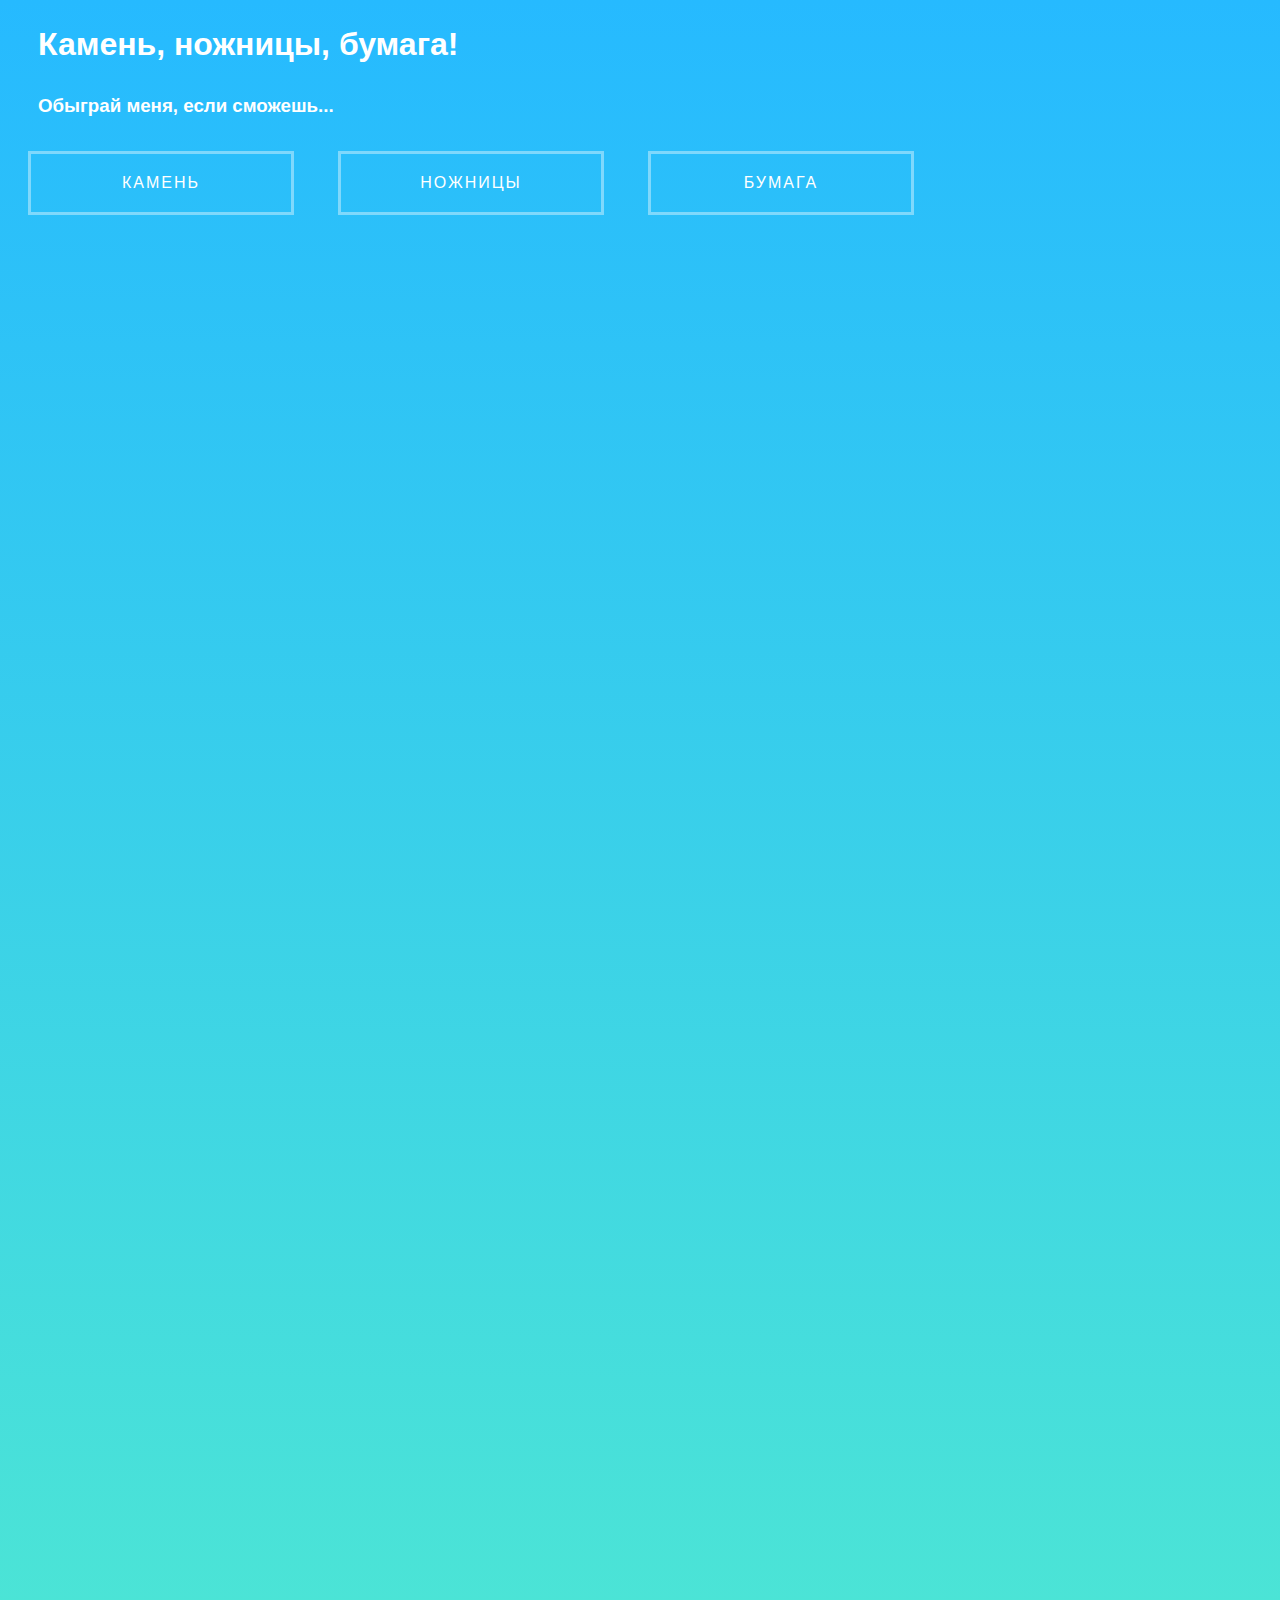
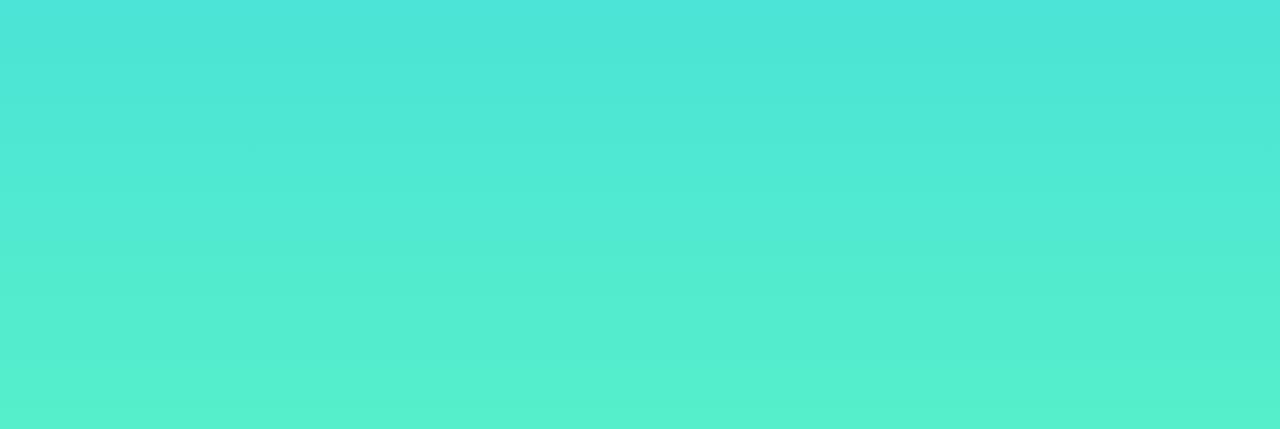
==== Joke/index.html @ 49017d62 "Первоапрельский сайт" ====
<!DOCTYPE html>
<html lang="ru">

<head>
  <meta charset="UTF-8">
  <title>😏 Для 1 апреля</title>
  <link rel="stylesheet" href="style.css" </head>

<body>
  <h1>Камень, ножницы, бумага!</h1>
  <h3>Обыграй меня, если сможешь...</h3>
  <a href="" class="border-button" onclick="alert('Компьютер выбирает БУМАГУ, к сожалению вы проиграли 🙁')">Камень</a>
  <a href="" class="border-button" onclick="alert('Компьютер выбирает КАМЕНЬ, к сожалению вы проиграли 🙁')">Ножницы</a>
  <a href="" class="border-button" onclick="alert('Компьютер выбирает НОЖНИЦЫ, к сожалению вы проиграли 🙁')">Бумага</a>
</body>

</html>
---- Joke/style.css ----
body {
  background: linear-gradient(to top, #55EFCB 0%, #26baff 100%);
  height: 2000px;
}

h1,
h3 {
  font-family: 'Montserrat', sans-serif;
  color: white;
  padding: 5px 30px;
}

.border-button {
  text-decoration: none;
  display: inline-block;
  padding: 20px 30px;
  margin: 10px 20px;
  position: relative;
  color: white;
  border: 3px solid rgba(255, 255, 255, .4);
  background: none;
  font-weight: 300;
  font-family: 'Montserrat', sans-serif;
  text-transform: uppercase;
  letter-spacing: 2px;
  text-align: center;
  width: 200px;
}

.border-button:before,
.border-button:after {
  content: "";
  position: absolute;
  width: 0;
  height: 0;
  opacity: 0;
  box-sizing: border-box;
}

.border-button:before {
  bottom: 0;
  left: 0;
  border-left: 1px solid white;
  border-top: 1px solid white;
  transition: 0s ease opacity .8s, .2s ease width .4s, .2s ease height .6s;
}

.border-button:after {
  top: 0;
  right: 0;
  border-right: 1px solid white;
  border-bottom: 1px solid white;
  transition: 0s ease opacity .4s, .2s ease width, .2s ease height .2s;
}

.border-button:hover:before,
.border-button:hover:after {
  height: 100%;
  width: 100%;
  opacity: 1;
}

.border-button:hover:before {
  transition: 0s ease opacity 0s, .2s ease height, .2s ease width .2s;
}

.border-button:hover:after {
  transition: 0s ease opacity .4s, .2s ease height .4s, .2s ease width .6s;
}

.border-button:hover {
  background: rgba(255, 255, 255, .2);
}
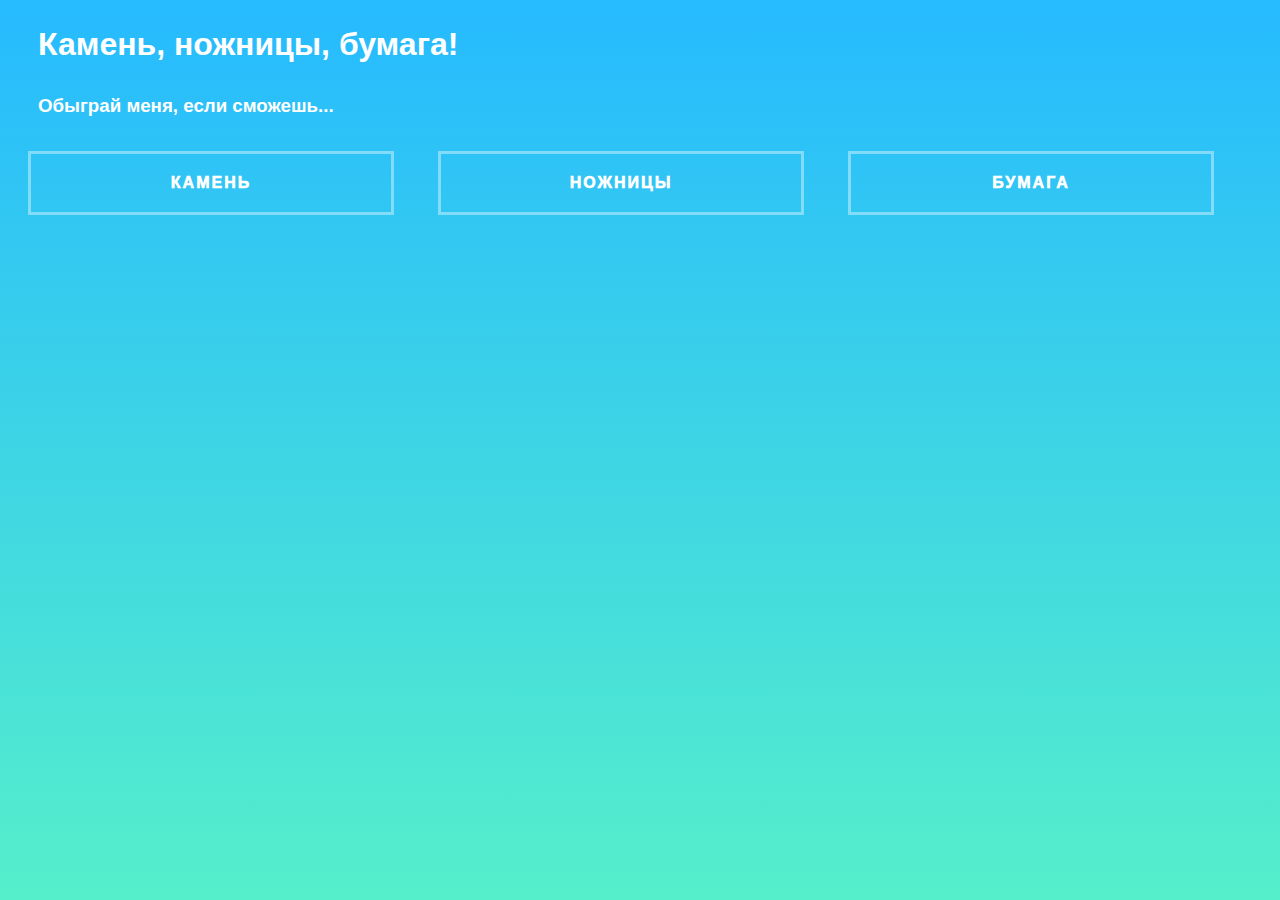
==== commit f8b845d9: "Первоапрельский сайт-адаптация под мобилки" ====
--- a/Joke/index.html
+++ b/Joke/index.html
@@ -4,7 +4,10 @@
 <head>
   <meta charset="UTF-8">
   <title>😏 Для 1 апреля</title>
-  <link rel="stylesheet" href="style.css" </head>
+  <meta name="viewport" content="width=device-width">
+  <meta name="viewport" content="height=device-height">
+  <link rel="stylesheet" href="style.css" />
+</head>
 
 <body>
   <h1>Камень, ножницы, бумага!</h1>
--- a/Joke/style.css
+++ b/Joke/style.css
@@ -1,6 +1,5 @@
 body {
-  background: linear-gradient(to top, #55EFCB 0%, #26baff 100%);
-  height: 2000px;
+  background: linear-gradient(#26baff, #55EFCB) fixed;
 }
 
 h1,
@@ -19,12 +18,12 @@
   color: white;
   border: 3px solid rgba(255, 255, 255, .4);
   background: none;
-  font-weight: 300;
+  font-weight: 1000;
   font-family: 'Montserrat', sans-serif;
   text-transform: uppercase;
   letter-spacing: 2px;
   text-align: center;
-  width: 200px;
+  width: 300px;
 }
 
 .border-button:before,
